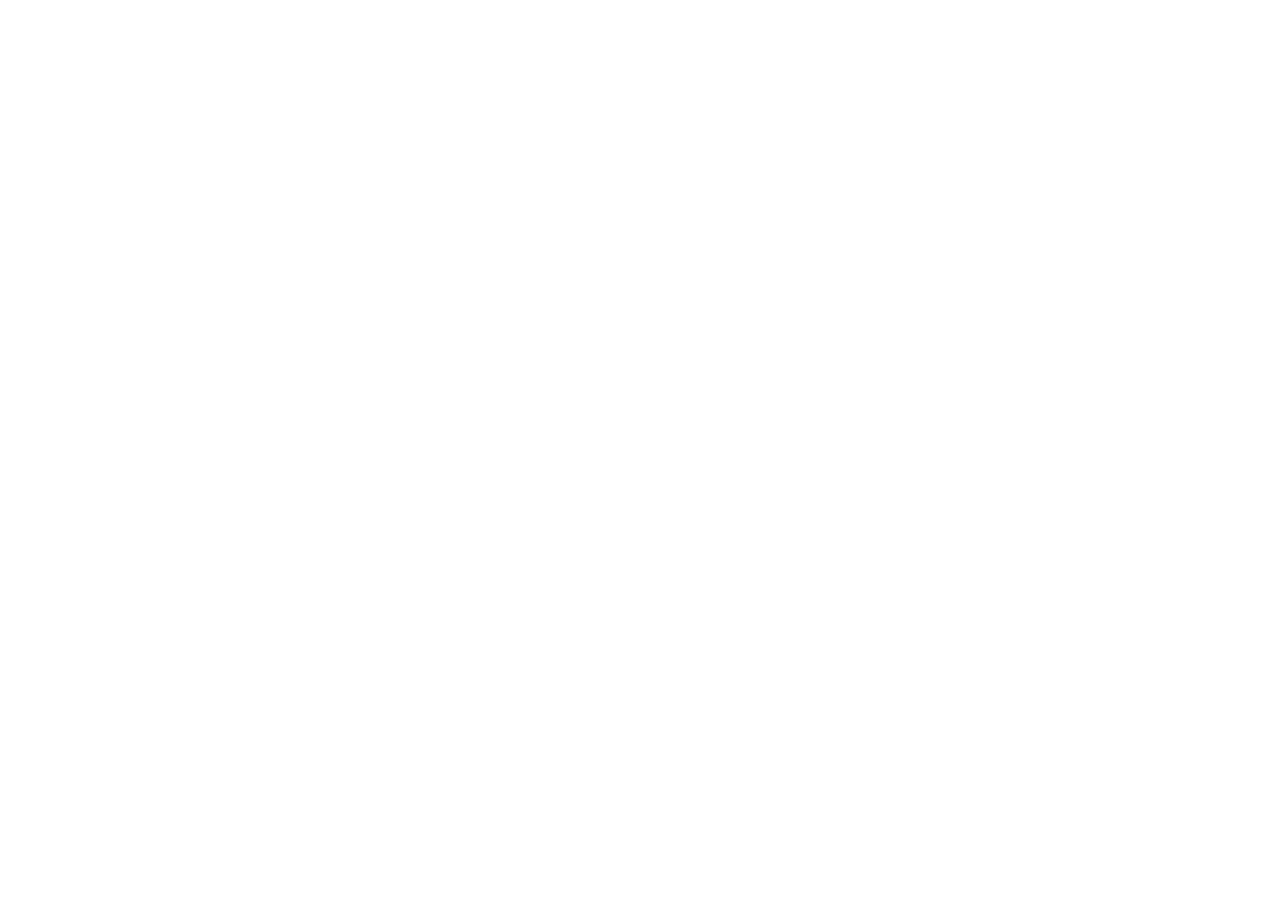
==== index.html @ d847fb6e "Agregar archivos" ====
<!DOCTYPE html>
<html lang="en">
<head>
    <meta charset="UTF-8">
    <meta name="viewport" content="width=device-width, initial-scale=1.0">
    <title>Luis Chaves</title>
</head>
<body>
    
</body>
</html>
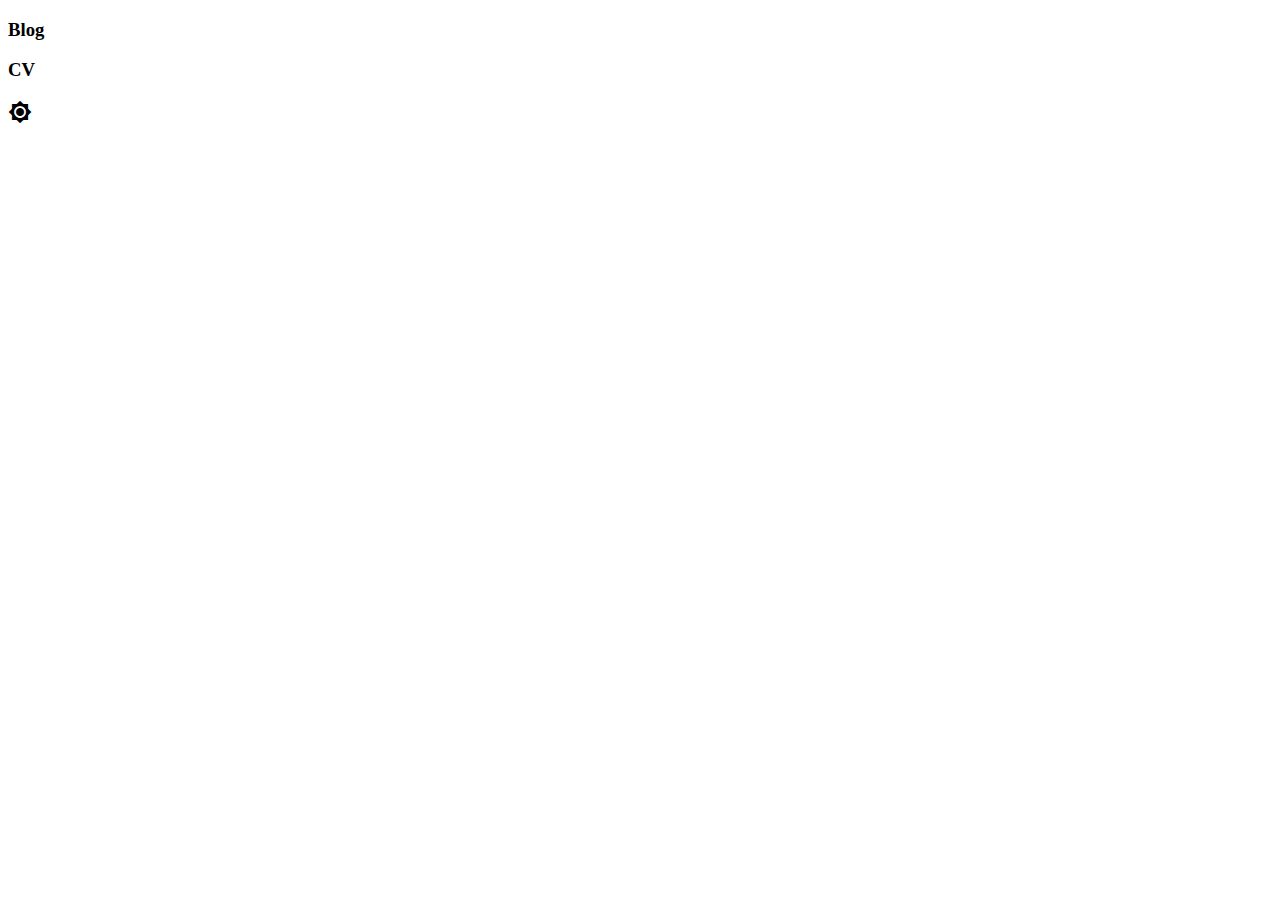
==== commit bf1befe2: "First changes" ====
--- a/index.html
+++ b/index.html
@@ -4,8 +4,17 @@
     <meta charset="UTF-8">
     <meta name="viewport" content="width=device-width, initial-scale=1.0">
     <title>Luis Chaves</title>
+    <link rel="stylesheet" href="https://fonts.googleapis.com/icon?family=Material+Icons">
 </head>
 <body>
-    
+    <nav>
+        <h3>Blog</h3>
+        <h3>CV</h3>
+        <h3><i class="material-icons">&#xe1ac;</i></h3>
+    </nav>
+
+    <div>
+        
+    </div>
 </body>
 </html>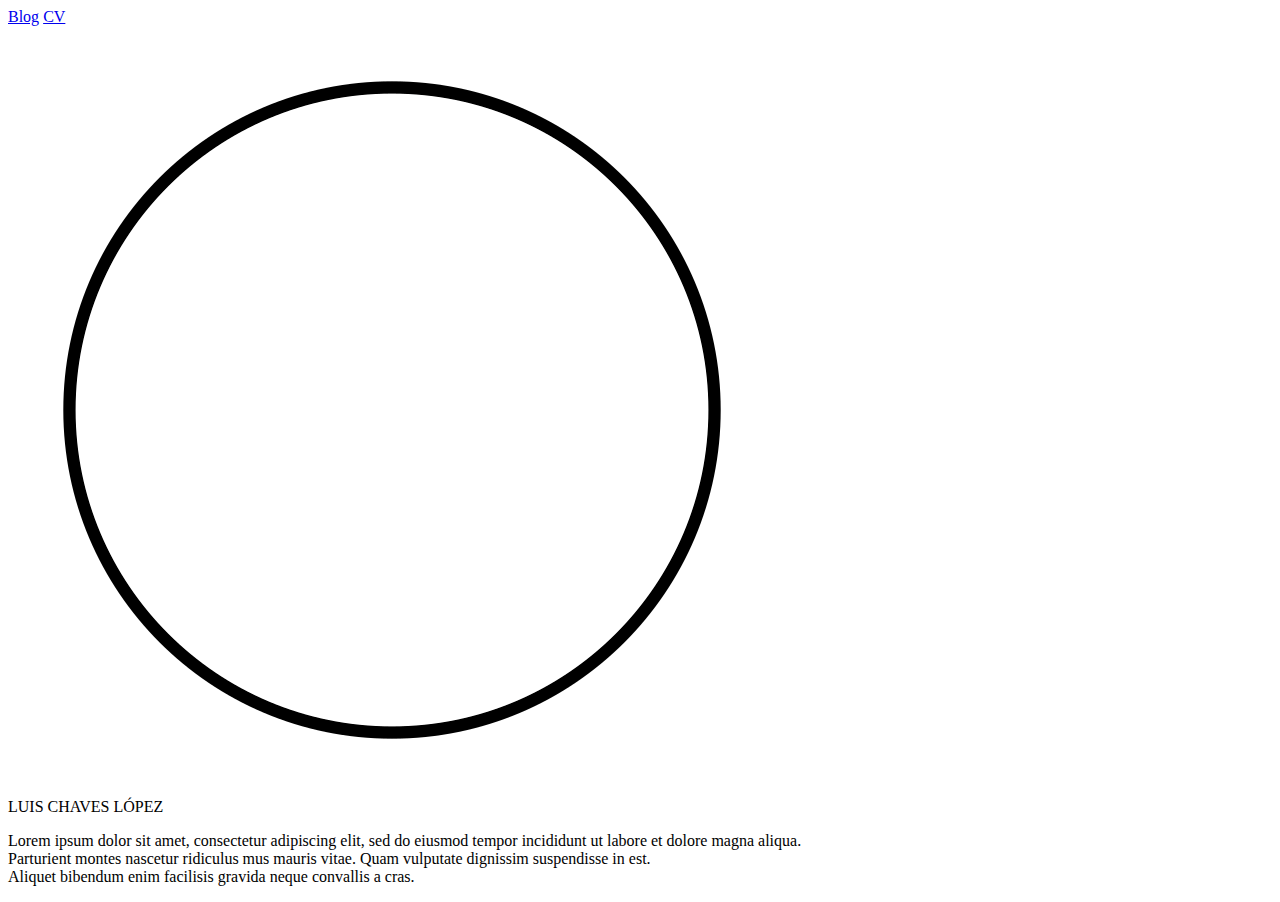
==== commit 21e31b54: "changes" ====
--- a/index.html
+++ b/index.html
@@ -1,20 +1,23 @@
 <!DOCTYPE html>
 <html lang="en">
-<head>
-    <meta charset="UTF-8">
-    <meta name="viewport" content="width=device-width, initial-scale=1.0">
+  <head>
+    <meta charset="UTF-8" />
+    <meta name="viewport" content="width=device-width, initial-scale=1.0" />
     <title>Luis Chaves</title>
-    <link rel="stylesheet" href="https://fonts.googleapis.com/icon?family=Material+Icons">
-</head>
-<body>
-    <nav>
-        <h3>Blog</h3>
-        <h3>CV</h3>
-        <h3><i class="material-icons">&#xe1ac;</i></h3>
+    <link href="styles.css" rel="styles">
+  </head>
+  <body>
+    <nav class="navegador">
+        <a href="blog.html">Blog</a>
+        <a href="cv.html">CV</a>
     </nav>
-
-    <div>
-        
+    <div class="main-div">
+        <section>
+            <img src="images/768px-Circle_-_black_simple.svg.png" alt="Circulo">
+            <div class="titulo-pagina">LUIS CHAVES LÓPEZ</div>
+            <p class="parrafo">Lorem ipsum dolor sit amet, consectetur adipiscing elit, sed do eiusmod tempor incididunt ut labore et dolore magna aliqua. <br/>Parturient montes nascetur ridiculus mus mauris vitae. Quam vulputate dignissim suspendisse in est. <br/>Aliquet bibendum enim facilisis gravida neque convallis a cras.</p>
+        </section>
     </div>
-</body>
+      </div>
+  </body>
 </html>--- a/styles.css
+++ b/styles.css
@@ -0,0 +1,6 @@
+.main-div{
+    display: flex;
+    flex-direction: column;
+    justify-content: center;
+    
+}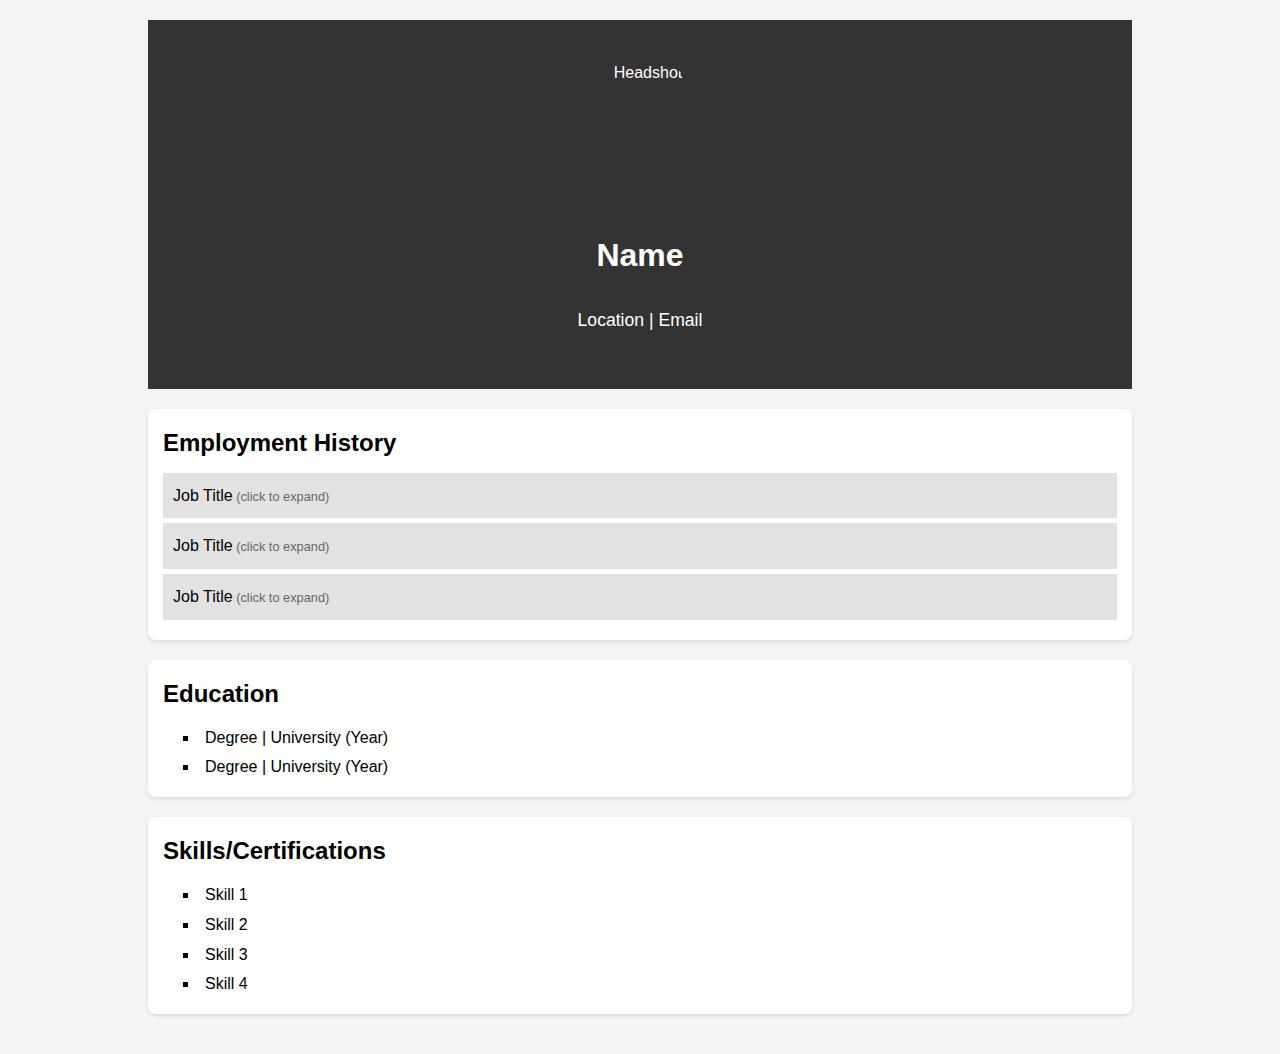
==== commit b5386457: "Changes on HTML, CSS and JS file" ====
--- a/index.html
+++ b/index.html
@@ -1,23 +1,41 @@
 <!DOCTYPE html>
 <html lang="en">
-  <head>
-    <meta charset="UTF-8" />
-    <meta name="viewport" content="width=device-width, initial-scale=1.0" />
-    <title>Luis Chaves</title>
-    <link href="styles.css" rel="styles">
-  </head>
-  <body>
-    <nav class="navegador">
-        <a href="blog.html">Blog</a>
-        <a href="cv.html">CV</a>
-    </nav>
-    <div class="main-div">
-        <section>
-            <img src="images/768px-Circle_-_black_simple.svg.png" alt="Circulo">
-            <div class="titulo-pagina">LUIS CHAVES LÓPEZ</div>
-            <p class="parrafo">Lorem ipsum dolor sit amet, consectetur adipiscing elit, sed do eiusmod tempor incididunt ut labore et dolore magna aliqua. <br/>Parturient montes nascetur ridiculus mus mauris vitae. Quam vulputate dignissim suspendisse in est. <br/>Aliquet bibendum enim facilisis gravida neque convallis a cras.</p>
+<head>
+    <meta charset="UTF-8">
+    <meta name="viewport" content="width=device-width, initial-scale=1.0">
+    <title>Online Resume - Your Name</title>
+    <link rel="stylesheet" href="styles.css">
+</head>
+<body>
+    <div class="container">
+        <header>
+            <img src="headshot.jpg" alt="Headshot" class="headshot">
+            <h1 id="name">Name</h1>
+            <p id="contactInfo">Location | Email</p>
+        </header>
+        <section id="employmentHistory">
+            <h2>Employment History</h2>
+            <div id="timeline"></div> <!-- Placeholder for the JavaScript array -->
+        </section>
+        <section id="education">
+            <h2>Education</h2>
+            <ul>
+                <li>Degree | University (Year)</li>
+                <li>Degree | University (Year)</li>
+                <!-- Add more list items as needed -->
+            </ul>
+        </section>
+        <section id="skills">
+            <h2>Skills/Certifications</h2>
+            <ul>
+				<li>Skill 1</li>
+				<li>Skill 2</li>
+				<li>Skill 3</li>
+				<li>Skill 4</li>
+                <!-- Add more list items as needed -->
+			</ul>
         </section>
     </div>
-      </div>
-  </body>
+    <script src="main.js"></script>
+</body>
 </html>--- a/styles.css
+++ b/styles.css
@@ -1,6 +1,123 @@
-.main-div{
-    display: flex;
-    flex-direction: column;
-    justify-content: center;
-    
+/* Base reset for padding and margin for all elements */
+* {
+    padding: 0;
+    margin: 0;
+    box-sizing: border-box;
+}
+
+/* Body styling */
+body {
+    font-family: 'Arial', sans-serif;
+    line-height: 1.6;
+    background-color: #f4f4f4;
+}
+
+/* Container for centering the content */
+.container {
+    width: 80%;
+    margin: auto;
+    overflow: hidden;
+    padding: 20px;
+}
+
+/* Header styling */
+header {
+    background: #333;
+    color: #fff;
+    padding: 20px;
+    text-align: center;
+}
+
+/* Header image and name styling */
+.headshot {
+    width: 150px;
+    height: 150px;
+    border-radius: 50%;
+    display: block;
+    margin: 20px auto;
+}
+
+header h1 {
+    margin-bottom: 10px;
+}
+
+/* Contact information styling */
+#contactInfo {
+    font-size: 1.1em;
+    margin-bottom: 20px;
+    color: #fff; 
+    padding: 15px;
+}
+
+
+/* Section styling for employment, education, and skills */
+section {
+    background: #fff;
+    margin: 20px 0;
+    padding: 15px;
+    border-radius: 8px;
+    box-shadow: 0 2px 4px rgba(0,0,0,0.1);
+}
+
+section h2 {
+    margin-bottom: 10px;
+}
+
+/* Timeline styling */
+#timeline .entry {
+    border-left: 3px solid #333;
+    margin-bottom: 5px;
+    cursor: pointer;
+}
+
+#timeline .entry-header {
+    background: #e2e2e2;
+    padding: 10px;
+    margin-left: -3px; 
+}
+
+#timeline .entry-header:hover {
+    background: #ccc; 
+    color: #333; 
+}
+
+/* Style for the job description content */
+#timeline .entry-content p {
+    padding: 5px 10px;
+    background: #f9f9f9;
+    border-left: 3px solid #333;
+    display: block; 
+}
+
+/* List styling for education and skills */
+section ul {
+    list-style: inside square;
+    padding: 0 20px;
+}
+
+section ul li {
+    padding: 2px 0;
+}
+
+/* Adjustments for active class */
+.entry.active .entry-header {
+    background-color: #e2e2e2; 
+    color: #333; 
+}
+
+.entry.active .entry-content {
+    display: block; 
+}
+
+/* Visual cue for clickable items */
+.entry .entry-header:after {
+    content: ' (click to expand)';
+    font-size: 0.8em;
+    color: #666;
+}
+
+.entry.active .entry-header:after {
+    content: ' (click to collapse)';
+    font-size: 0.8em;
+    color: #666; 
 }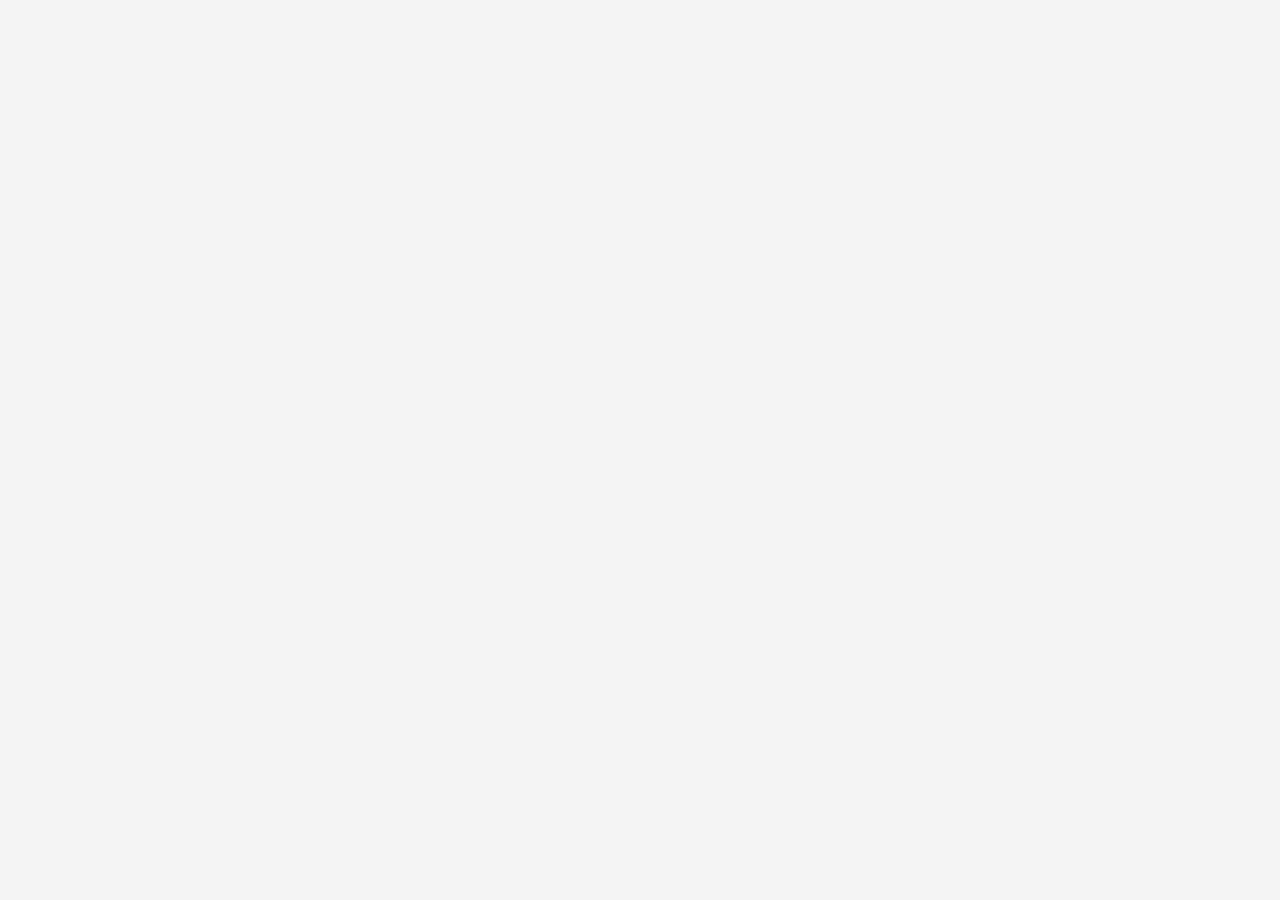
==== commit 6cb151d2: "Mas cambios" ====
--- a/index.html
+++ b/index.html
@@ -3,39 +3,11 @@
 <head>
     <meta charset="UTF-8">
     <meta name="viewport" content="width=device-width, initial-scale=1.0">
-    <title>Online Resume - Your Name</title>
+    <title>Luis Chaves</title>
     <link rel="stylesheet" href="styles.css">
 </head>
 <body>
-    <div class="container">
-        <header>
-            <img src="headshot.jpg" alt="Headshot" class="headshot">
-            <h1 id="name">Name</h1>
-            <p id="contactInfo">Location | Email</p>
-        </header>
-        <section id="employmentHistory">
-            <h2>Employment History</h2>
-            <div id="timeline"></div> <!-- Placeholder for the JavaScript array -->
-        </section>
-        <section id="education">
-            <h2>Education</h2>
-            <ul>
-                <li>Degree | University (Year)</li>
-                <li>Degree | University (Year)</li>
-                <!-- Add more list items as needed -->
-            </ul>
-        </section>
-        <section id="skills">
-            <h2>Skills/Certifications</h2>
-            <ul>
-				<li>Skill 1</li>
-				<li>Skill 2</li>
-				<li>Skill 3</li>
-				<li>Skill 4</li>
-                <!-- Add more list items as needed -->
-			</ul>
-        </section>
-    </div>
-    <script src="main.js"></script>
+    <div class="container"></div>
+    
 </body>
 </html>